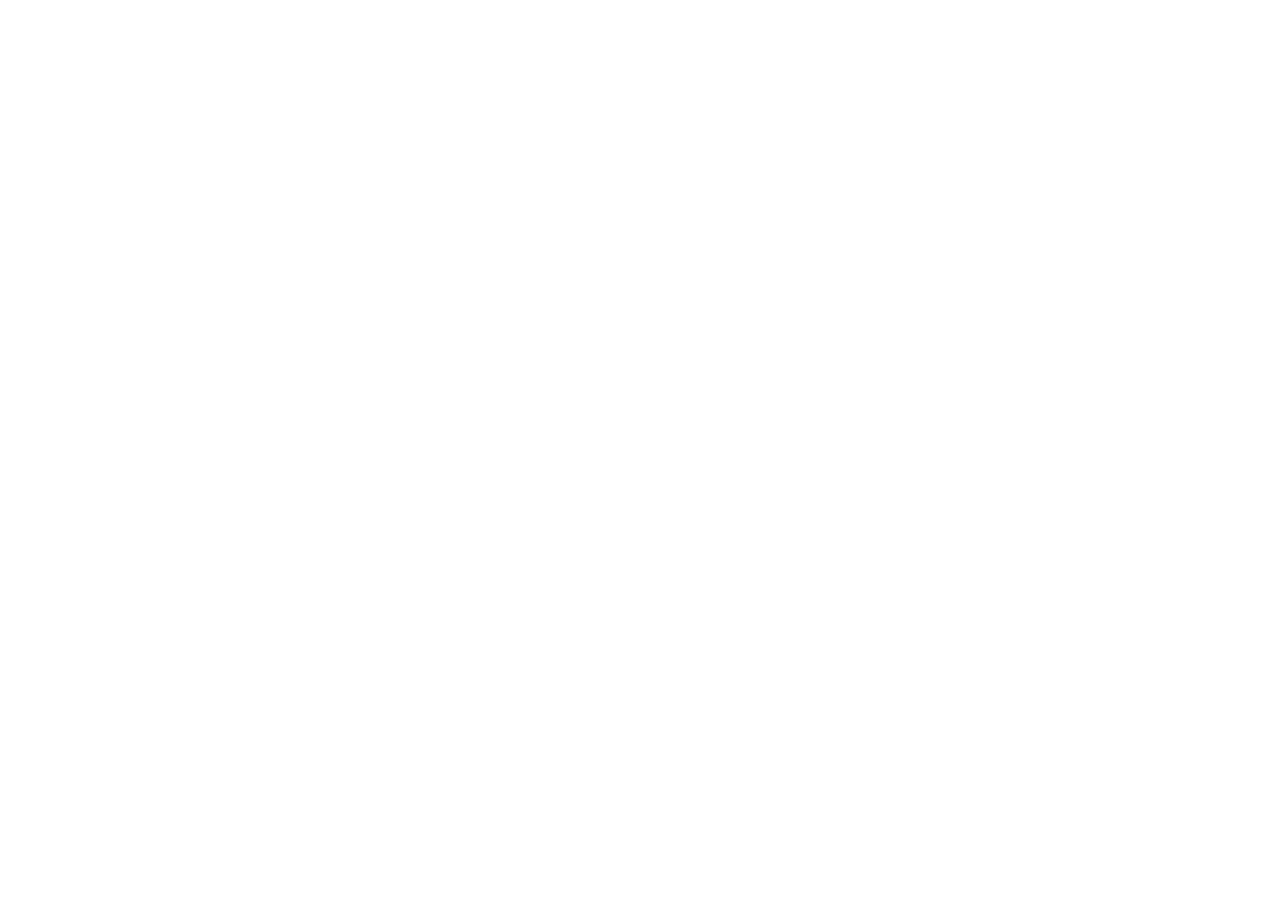
==== index.html @ fc3eb419 "feat: added index.html" ====
<!DOCTYPE html>
<html lang="en">
<head>
    <meta charset="UTF-8">
    <meta name="viewport" content="width=device-width, initial-scale=1.0">
    <title>CSS</title>
</head>
<body>
    
</body>
</html>
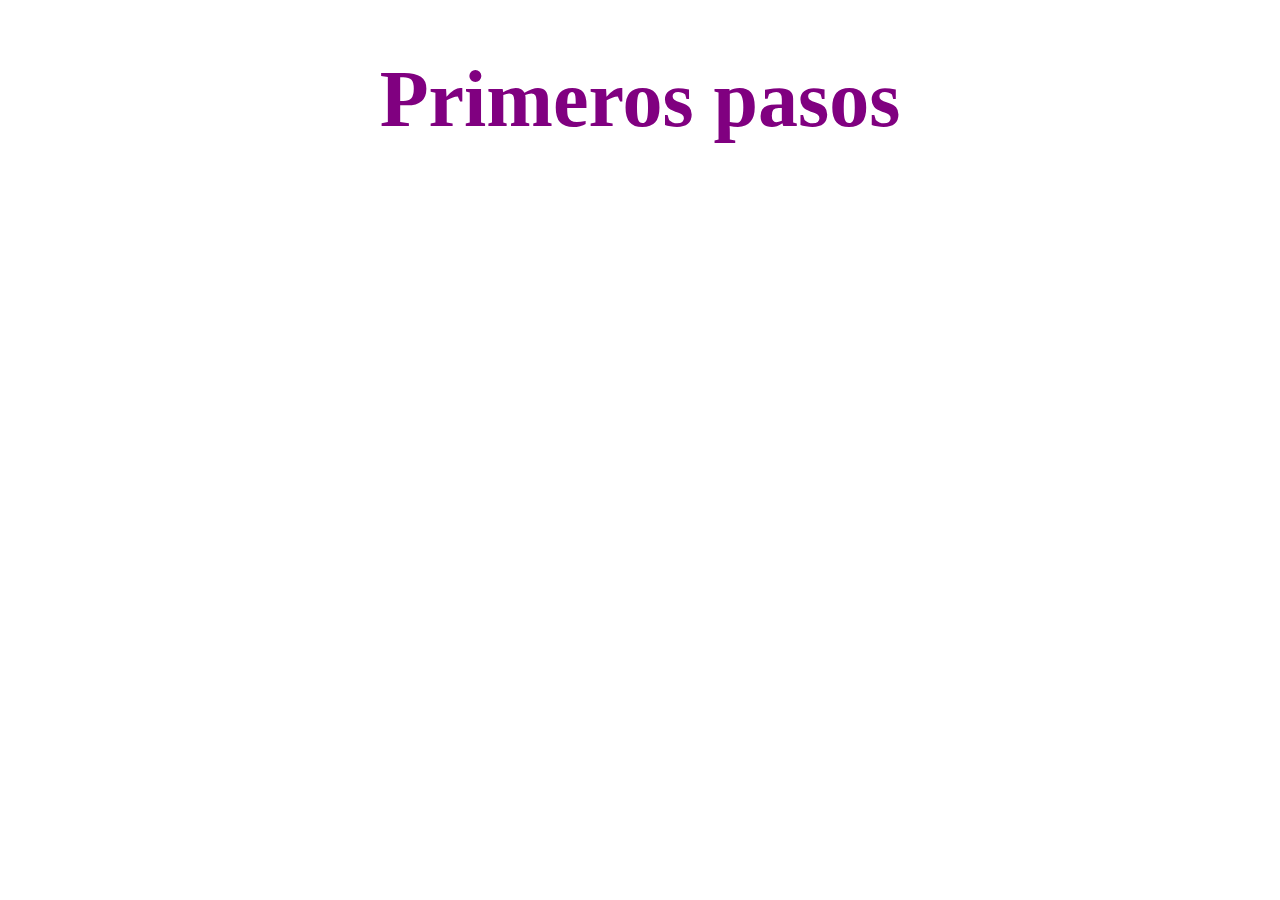
==== commit 4dd459df: "feat: added styles file" ====
--- a/index.html
+++ b/index.html
@@ -1,11 +1,21 @@
 <!DOCTYPE html>
 <html lang="en">
+
 <head>
     <meta charset="UTF-8">
     <meta name="viewport" content="width=device-width, initial-scale=1.0">
-    <title>CSS</title>
+    <title>Primeros pasos con CSS</title>
+    <link rel="stylesheet" href="./src/css/styles.css">
 </head>
+
 <body>
-    
+    <header>
+        <h1>Primeros pasos</h1>
+    </header>
+    <main>
+    </main>
+    <footer>
+    </footer>
 </body>
+
 </html>--- a/src/css/styles.css
+++ b/src/css/styles.css
@@ -0,0 +1,5 @@
+h1{
+    text-align: center;
+    color:purple;
+    font-size: 80px;
+}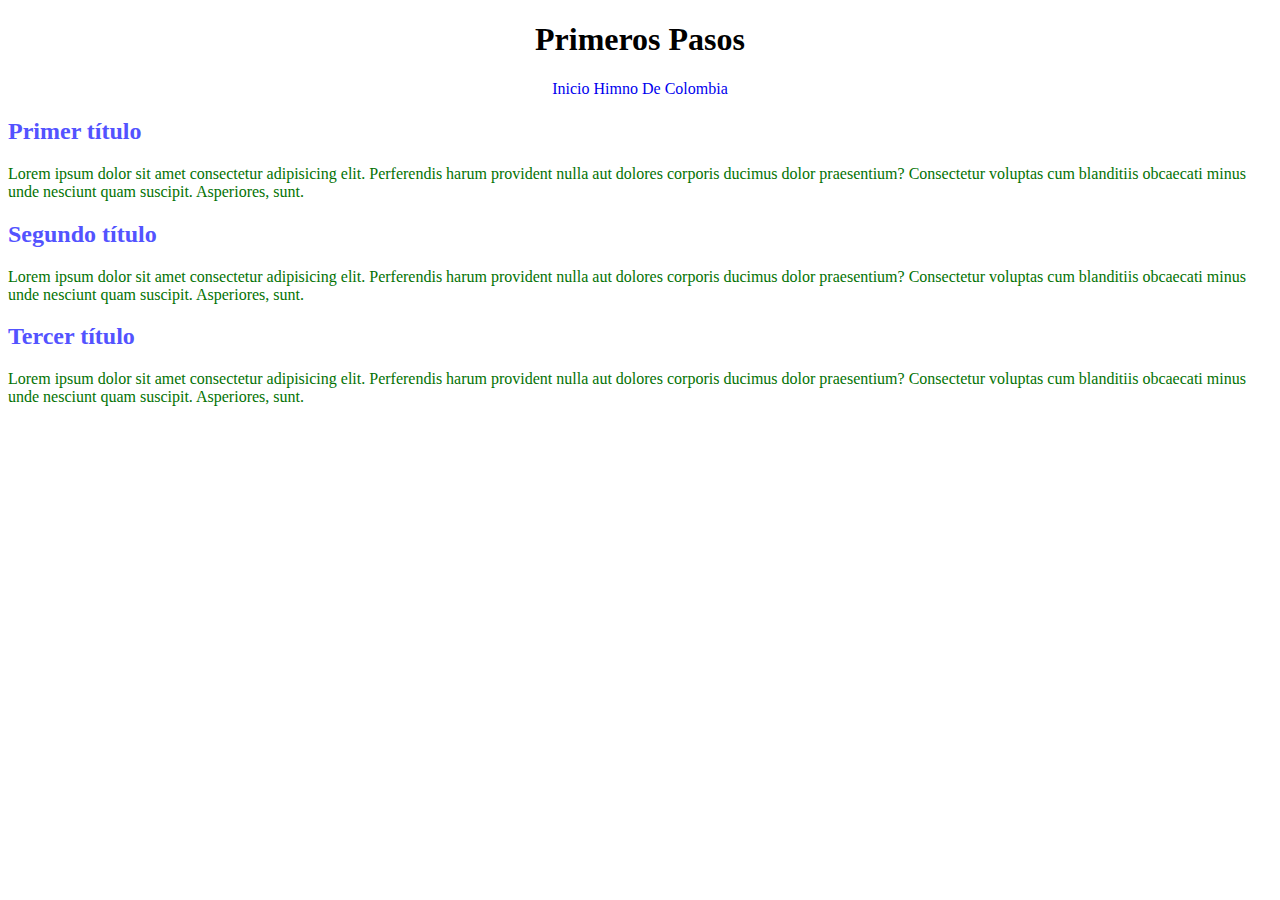
==== commit c67f5cf8: "feat: added styles, nav and other page" ====
--- a/index.html
+++ b/index.html
@@ -5,14 +5,40 @@
     <meta charset="UTF-8">
     <meta name="viewport" content="width=device-width, initial-scale=1.0">
     <title>Primeros pasos con CSS</title>
+    <meta name="copyright" content="© 2024 Carolina Bustamante Escobar"> <!--simbolo + año + nombre autor-->
     <link rel="stylesheet" href="./src/css/styles.css">
 </head>
 
 <body>
     <header>
         <h1>Primeros pasos</h1>
+        <nav>
+            <a href="/">Inicio</a>
+            <a href="./src/pages/himno.html">Himno de Colombia</a>
+        </nav>
     </header>
     <main>
+        <section>
+            <article>
+                <h2 class="titulo-azul">Primer título</h2>
+                <p class="parrafo-verde">Lorem ipsum dolor sit amet consectetur adipisicing elit. Perferendis harum
+                    provident nulla aut dolores corporis ducimus dolor praesentium? Consectetur voluptas cum blanditiis
+                    obcaecati minus unde nesciunt quam suscipit. Asperiores, sunt.</p>
+            </article>
+            <article>
+                <h2 class="titulo-azul">Segundo título</h2>
+                <p class="parrafo-verde">Lorem ipsum dolor sit amet consectetur adipisicing elit. Perferendis harum
+                    provident nulla aut dolores corporis ducimus dolor praesentium? Consectetur voluptas cum blanditiis
+                    obcaecati minus unde nesciunt quam suscipit. Asperiores, sunt.</p>
+            </article>
+            <article>
+                <h2 class="titulo-azul">Tercer título</h2>
+                <p class="parrafo-verde">Lorem ipsum dolor sit amet consectetur adipisicing elit. Perferendis harum
+                    provident nulla aut dolores corporis ducimus dolor praesentium? Consectetur voluptas cum blanditiis
+                    obcaecati minus unde nesciunt quam suscipit. Asperiores, sunt.</p>
+            </article>
+        </section>
+
     </main>
     <footer>
     </footer>
--- a/src/css/styles.css
+++ b/src/css/styles.css
@@ -1,5 +1,17 @@
-h1{
+a{
+    text-decoration: none;
+}
+
+
+header{
     text-align: center;
-    color:purple;
-    font-size: 80px;
+    text-transform: capitalize;
+}
+
+.titulo-azul{
+    color: rgb(83, 83, 255);
+}
+
+.parrafo-verde{
+    color: rgb(3, 114, 3);
 }